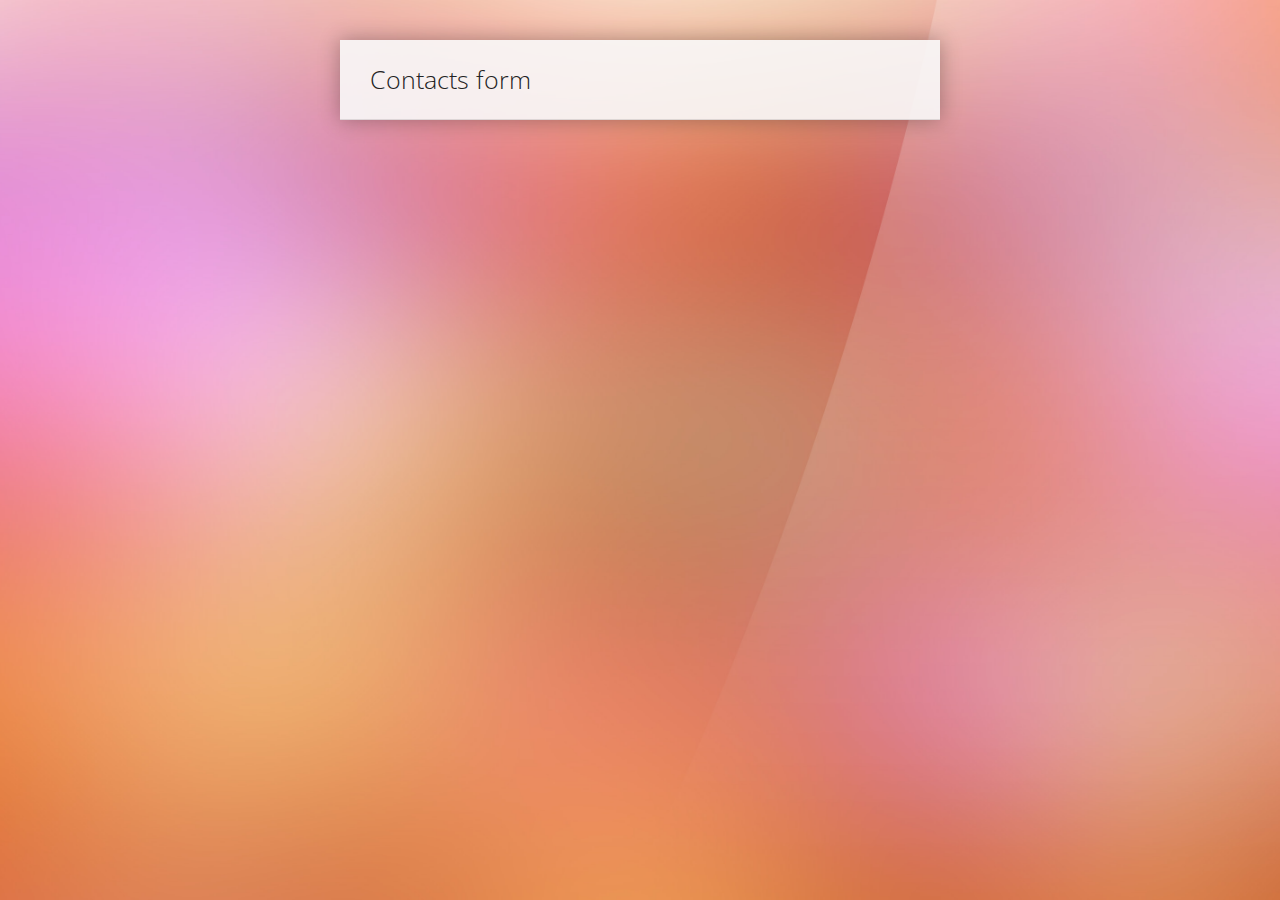
==== thankyou.html @ 4cb4c9bd "some minor changes" ====
<!DOCTYPE html> 
<html>
	<head>
		<title>Hacky-Forms</title>
		
		<meta charset="utf-8" />
		<meta name="viewport" content="width=device-width, initial-scale=1.0, minimum-scale=1.0" />
		
		<link rel="stylesheet" href="css/demo.css" />
		<link rel="stylesheet" href="css/sky-forms.css" />
		<link rel="stylesheet" href="css/sky-forms-pink.css" />
		<!--[if lt IE 9]>
			<link rel="stylesheet" href="css/sky-forms-ie8.css">
		<![endif]-->
		
		<script src="js/jquery-1.9.1.min.js"></script>
		<script src="js/jquery.form.min.js"></script>
		<script src="js/jquery.validate.min.js"></script>		
		<!--[if lt IE 10]>
			<script src="js/jquery.placeholder.min.js"></script>
		<![endif]-->		
		<!--[if lt IE 9]>
			<script src="http://html5shim.googlecode.com/svn/trunk/html5.js"></script>
			<script src="js/sky-forms-ie8.js"></script>
		<![endif]-->
	<meta http-equiv="Content-Type" content="text/html; charset=utf-8" /></head>
	
	<body class="bg-pink">
		<div class="body">
			<form action="#" method="post" id="sky-form" class="sky-form" />
				<header>Contacts form</header>

				
	
				
				<div class="message">
					<i class="icon-ok"></i>
					<p>Your message was successfully sent!<br>
					Check your output in <a href="https://docs.google.com/spreadsheets/d/1lXVY33-dEI0v4Y-FsBP52RCZ9ZJa62ciOEH70hjej1U/edit?usp=sharing" target="_blank">Google Spreadsheet</a>.
					</p>
				</div>
			</form>			
		</div>
		
		<script type="text/javascript">
		
			function postContactToGoogle() {
var name = $('#name').val();
var email = $('#email').val();
var subject = $('#subject').val();
var message = $('#message').val();
 
$.ajax({
url: "https://docs.google.com/forms/d/1aea_f4FPEfzmIUUyQHexcw6dMo69PgBtnqrzWk2mOOw/formResponse" ,
data: { "entry_855893392": name,
		"entry_1783695003": email,
		"entry_368029890": subject,
		"entry_848447579": message			
	   },
type: "POST",
dataType: "xml",
statusCode: {
     0: function () {
            window.location.replace("thankyou.html");
        },
      200: function () {
 		    window.location.replace("thankyou.html");
           }
    }
});
}
			$(function()
			{
				// Validation
				$("#sky-form").validate(
				{					
					// Rules for form validation
					rules:
					{
						name:
						{
							required: true
						},
						email:
						{
							required: true,
							email: true
						},
						message:
						{
							required: true,
							minlength: 10
						}
					},
										
					// Messages for form validation
					messages:
					{
						name:
						{
							required: 'Please enter your name',
						},
						email:
						{
							required: 'Please enter your email address',
							email: 'Please enter a VALID email address'
						},
						message:
						{
							required: 'Please enter your message'
						}
					},
										
					// Ajax form submition					
					submitHandler: function(form)
					{
						$(form).ajaxSubmit(
						{
							success: function()
							{
								$("#sky-form").addClass('submited');
							}
						});
					},
					
					// Do not change code below
					errorPlacement: function(error, element)
					{
						error.insertAfter(element.parent());
					}
				});
			});			
		</script>
	</body>
</html>
---- css/demo.css ----
html, body {
	margin: 0;
	padding: 0;
	background-attachment: fixed;
	background-position: 50% 50%;
	background-size: cover;
}
a {
	text-decoration: underline;
}
a:hover {
	text-decoration: none;
}
.bg-red {
	background-image: url(../img/bg-red.jpg);
}
.bg-orange {
	background-image: url(../img/bg-orange.jpg);
}
.bg-yellow {
	background-image: url(../img/bg-yellow.jpg);
}
.bg-green {
	background-image: url(../img/bg-green.jpg);
}
.bg-cyan {
	background-image: url(../img/bg-cyan.jpg);
}
.bg-blue {
	background-image: url(../img/bg-blue.jpg);
}
.bg-purple {
	background-image: url(../img/bg-purple.jpg);
}
.bg-pink {
	background-image: url(../img/bg-pink.jpg);
}
.bg-black {
	background-image: url(../img/bg-black.jpg);
}

.body {
	max-width: 600px;
	margin: 0 auto;
	padding: 40px;
}
.body-s {
	max-width: 400px;
}
.modal {
	padding: 25px 30px;
	background: rgba(255,255,255,0.9);
	font: 13px/1.55 'Open Sans', Helvetica, Arial, sans-serif;
	color: #666;
}
.modal a {
	color: #2da5da;
}

@media screen and (max-width: 600px) {
	.body {
		padding: 20px;
	}
}
---- css/sky-forms.css ----
/**/
/* font */
/**/
@import url(http://fonts.googleapis.com/css?family=Open+Sans:300,400,700);


/**/
/* defaults */
/**/
.sky-form {
	margin: 0;
	outline: none;
	box-shadow: 0 0 20px rgba(0,0,0,.3);
	font: 13px/1.55 'Open Sans', Helvetica, Arial, sans-serif;
	color: #666;
}
.sky-form * {
	margin: 0;
	padding: 0;
}
.sky-form header {
	display: block;
	padding: 20px 30px;	
	border-bottom: 1px solid rgba(0,0,0,.1);
	background: rgba(248,248,248,.9);
	font-size: 25px;
	font-weight: 300;
	color: #232323;
}
.sky-form fieldset {
	display: block;	
	padding: 25px 30px 5px;
	border: none;
	background: rgba(255,255,255,.9);
}
.sky-form fieldset + fieldset {
	border-top: 1px solid rgba(0,0,0,.1);
}
.sky-form section {
	margin-bottom: 20px;
}
.sky-form footer {
	display: block;
	padding: 15px 30px 25px;
	border-top: 1px solid rgba(0,0,0,.1);
	background: rgba(248,248,248,.9);
}
.sky-form footer:after {
	content: '';
	display: table;
	clear: both;
}
.sky-form a {
	color: #2da5da;
}
.sky-form .label {
	display: block;
	margin-bottom: 6px;
	line-height: 19px;
}
.sky-form .label.col {
	margin: 0;
	padding-top: 10px;
}
.sky-form .note {
	margin-top: 6px;
	padding: 0 1px;
	font-size: 11px;
	line-height: 15px;
	color: #999;
}
.sky-form .input,
.sky-form .select,
.sky-form .textarea,
.sky-form .radio,
.sky-form .checkbox,
.sky-form .toggle,
.sky-form .button {
	position: relative;
	display: block;
}
.sky-form .input input,
.sky-form .select select,
.sky-form .textarea textarea {
	display: block;
	box-sizing: border-box;
	-moz-box-sizing: border-box;
	width: 100%;
	height: 39px;
	padding: 8px 10px;
	outline: none;
	border-width: 2px;
	border-style: solid;
	border-radius: 0;
	background: #fff;
	font: 15px/19px 'Open Sans', Helvetica, Arial, sans-serif;
	color: #404040;
	appearance: normal;
	-moz-appearance: none;
	-webkit-appearance: none;
}


/**/
/* file inputs */
/**/
.sky-form .input-file .button {
	position: absolute;
	top: 4px;
	right: 4px;
	float: none;
	height: 31px;
	margin: 0;
	padding: 0 20px;
	font-size: 13px;
	line-height: 31px;
}
.sky-form .input-file .button:hover {
	box-shadow: none;
}
.sky-form .input-file .button input {
	position: absolute;
	top: 0;
	right: 0;
	padding: 0;
	font-size: 30px;
	cursor: pointer;
	opacity: 0;
}


/**/
/* selects */
/**/
.sky-form .select i {
	position: absolute;
	top: 14px;
	right: 14px;
	width: 1px;
	height: 11px;
	background: #fff;
	box-shadow: 0 0 0 12px #fff;
}
.sky-form .select i:after,
.sky-form .select i:before {
	content: '';
	position: absolute;
	right: 0;
	border-right: 4px solid transparent;
	border-left: 4px solid transparent;
}
.sky-form .select i:after {
	bottom: 0;
	border-top: 4px solid #404040;
}
.sky-form .select i:before {
	top: 0;
	border-bottom: 4px solid #404040;
}
.sky-form .select-multiple select {
	height: auto;
}


/**/
/* textareas */
/**/
.sky-form .textarea textarea {
	height: auto;
	resize: none;
}
.sky-form .textarea-resizable textarea {
	resize: vertical;	
}
.sky-form .textarea-expandable textarea {
	height: 39px;
}
.sky-form .textarea-expandable textarea:focus {
	height: auto;
}


/**/
/* radios and checkboxes */
/**/
.sky-form .radio,
.sky-form .checkbox {
	margin-bottom: 4px;
	padding-left: 27px;
	font-size: 15px;
	line-height: 27px;
	color: #404040;
	cursor: pointer;
}
.sky-form .radio:last-child,
.sky-form .checkbox:last-child {
	margin-bottom: 0;
}
.sky-form .radio input,
.sky-form .checkbox input {
	position: absolute;
	left: -9999px;
}
.sky-form .radio i,
.sky-form .checkbox i {
	position: absolute;
	top: 5px;
	left: 0;
	display: block;
	width: 13px;
	height: 13px;
	outline: none;
	border-width: 2px;
	border-style: solid;
	background: #fff;
}
.sky-form .radio i {
	border-radius: 50%;
}
.sky-form .radio input + i:after,
.sky-form .checkbox input + i:after {
	position: absolute;
	opacity: 0;
	transition: opacity 0.1s;
	-o-transition: opacity 0.1s;
	-ms-transition: opacity 0.1s;
	-moz-transition: opacity 0.1s;
	-webkit-transition: opacity 0.1s;
}
.sky-form .radio input + i:after {
	content: '';
	top: 4px;
	left: 4px;
	width: 5px;
	height: 5px;
	border-radius: 50%;
}
.sky-form .checkbox input + i:after {
	content: '\f00c';
	top: -1px;
	left: -1px;
	width: 15px;
	height: 15px;
	font: normal 12px/16px FontAwesome;
	text-align: center;
}
.sky-form .radio input:checked + i:after,
.sky-form .checkbox input:checked + i:after {
	opacity: 1;
}
.sky-form .inline-group {
	margin: 0 -30px -4px 0;
}
.sky-form .inline-group:after {
	content: '';
	display: table;
	clear: both;
}
.sky-form .inline-group .radio,
.sky-form .inline-group .checkbox {
	float: left;
	margin-right: 30px;
}
.sky-form .inline-group .radio:last-child,
.sky-form .inline-group .checkbox:last-child {
	margin-bottom: 4px;
}


/**/
/* toggles */
/**/
.sky-form .toggle {
	margin-bottom: 4px;
	padding-right: 61px;
	font-size: 15px;
	line-height: 27px;
	color: #404040;
	cursor: pointer;
}
.sky-form .toggle:last-child {
	margin-bottom: 0;
}
.sky-form .toggle input {
	position: absolute;
	left: -9999px;
}
.sky-form .toggle i {
	content: '';
	position: absolute;
	top: 4px;
	right: 0;
	display: block;
	width: 49px;
	height: 17px;
	border-width: 2px;
	border-style: solid;
	border-radius: 12px;
	background: #fff;
}
.sky-form .toggle i:after {
	content: 'NO';
	position: absolute;
	top: 2px;
	right: 8px;
	left: 8px;
	font-style: normal;
	font-size: 9px;
	line-height: 13px;
	font-weight: 700;
	text-align: left;
	color: #5f5f5f;
}
.sky-form .toggle i:before {
	content: '';
	position: absolute;
	z-index: 1;
	top: 4px;
	right: 4px;
	display: block;
	width: 9px;
	height: 9px;
	border-radius: 50%;
	opacity: 1;
	transition: right 0.2s;
	-o-transition: right 0.2s;
	-ms-transition: right 0.2s;
	-moz-transition: right 0.2s;
	-webkit-transition: right 0.2s;
}
.sky-form .toggle input:checked + i:after {
	content: 'YES';
	text-align: right;
}
.sky-form .toggle input:checked + i:before {
	right: 36px;
}


/**/
/* ratings */
/**/
.sky-form .rating {
	margin-bottom: 4px;
	font-size: 15px;
	line-height: 27px;
	color: #404040;
}
.sky-form .rating:last-child {
	margin-bottom: 0;
}
.sky-form .rating input {
	position: absolute;
	left: -9999px;
}
.sky-form .rating label {
	display: block;
	float: right;
	height: 17px;
	margin-top: 5px;
	padding: 0 2px;
	font-size: 17px;
	line-height: 17px;
	cursor: pointer;
}


/**/
/* buttons */
/**/
.sky-form .button {
	float: right;
	height: 39px;
	overflow: hidden;
	margin: 10px 0 0 20px;
	padding: 0 25px;
	outline: none;
	border: 0;
	font: 300 15px/39px 'Open Sans', Helvetica, Arial, sans-serif;
	text-decoration: none;
	color: #fff;
	cursor: pointer;
}


/**/
/* icons */
/**/
@font-face
{
	font-family: 'FontAwesome';
	src: url('../icons/fontawesome-webfont.eot?v=3.0.1');
	src: url('../icons/fontawesome-webfont.eot?#iefix&v=3.0.1') format('embedded-opentype'),
	url('../icons/fontawesome-webfont.woff?v=3.0.1') format('woff'),
	url('../icons/fontawesome-webfont.ttf?v=3.0.1') format('truetype');
	font-weight: normal;
	font-style: normal;
}
.icon-glass:before {
  content: "\f000";
}
.icon-music:before {
  content: "\f001";
}
.icon-search:before {
  content: "\f002";
}
.icon-envelope:before {
  content: "\f003";
}
.icon-heart:before {
  content: "\f004";
}
.icon-star:before {
  content: "\f005";
}
.icon-star-empty:before {
  content: "\f006";
}
.icon-user:before {
  content: "\f007";
}
.icon-film:before {
  content: "\f008";
}
.icon-th-large:before {
  content: "\f009";
}
.icon-th:before {
  content: "\f00a";
}
.icon-th-list:before {
  content: "\f00b";
}
.icon-ok:before {
  content: "\f00c";
}
.icon-remove:before {
  content: "\f00d";
}
.icon-zoom-in:before {
  content: "\f00e";
}
.icon-zoom-out:before {
  content: "\f010";
}
.icon-off:before {
  content: "\f011";
}
.icon-signal:before {
  content: "\f012";
}
.icon-cog:before {
  content: "\f013";
}
.icon-trash:before {
  content: "\f014";
}
.icon-home:before {
  content: "\f015";
}
.icon-file:before {
  content: "\f016";
}
.icon-time:before {
  content: "\f017";
}
.icon-road:before {
  content: "\f018";
}
.icon-download-alt:before {
  content: "\f019";
}
.icon-download:before {
  content: "\f01a";
}
.icon-upload:before {
  content: "\f01b";
}
.icon-inbox:before {
  content: "\f01c";
}
.icon-play-circle:before {
  content: "\f01d";
}
.icon-repeat:before,
.icon-rotate-right:before {
  content: "\f01e";
}
.icon-refresh:before {
  content: "\f021";
}
.icon-list-alt:before {
  content: "\f022";
}
.icon-lock:before {
  content: "\f023";
}
.icon-flag:before {
  content: "\f024";
}
.icon-headphones:before {
  content: "\f025";
}
.icon-volume-off:before {
  content: "\f026";
}
.icon-volume-down:before {
  content: "\f027";
}
.icon-volume-up:before {
  content: "\f028";
}
.icon-qrcode:before {
  content: "\f029";
}
.icon-barcode:before {
  content: "\f02a";
}
.icon-tag:before {
  content: "\f02b";
}
.icon-tags:before {
  content: "\f02c";
}
.icon-book:before {
  content: "\f02d";
}
.icon-bookmark:before {
  content: "\f02e";
}
.icon-print:before {
  content: "\f02f";
}
.icon-camera:before {
  content: "\f030";
}
.icon-font:before {
  content: "\f031";
}
.icon-bold:before {
  content: "\f032";
}
.icon-italic:before {
  content: "\f033";
}
.icon-text-height:before {
  content: "\f034";
}
.icon-text-width:before {
  content: "\f035";
}
.icon-align-left:before {
  content: "\f036";
}
.icon-align-center:before {
  content: "\f037";
}
.icon-align-right:before {
  content: "\f038";
}
.icon-align-justify:before {
  content: "\f039";
}
.icon-list:before {
  content: "\f03a";
}
.icon-indent-left:before {
  content: "\f03b";
}
.icon-indent-right:before {
  content: "\f03c";
}
.icon-facetime-video:before {
  content: "\f03d";
}
.icon-picture:before {
  content: "\f03e";
}
.icon-pencil:before {
  content: "\f040";
}
.icon-map-marker:before {
  content: "\f041";
}
.icon-adjust:before {
  content: "\f042";
}
.icon-tint:before {
  content: "\f043";
}
.icon-edit:before {
  content: "\f044";
}
.icon-share:before {
  content: "\f045";
}
.icon-check:before {
  content: "\f046";
}
.icon-move:before {
  content: "\f047";
}
.icon-step-backward:before {
  content: "\f048";
}
.icon-fast-backward:before {
  content: "\f049";
}
.icon-backward:before {
  content: "\f04a";
}
.icon-play:before {
  content: "\f04b";
}
.icon-pause:before {
  content: "\f04c";
}
.icon-stop:before {
  content: "\f04d";
}
.icon-forward:before {
  content: "\f04e";
}
.icon-fast-forward:before {
  content: "\f050";
}
.icon-step-forward:before {
  content: "\f051";
}
.icon-eject:before {
  content: "\f052";
}
.icon-chevron-left:before {
  content: "\f053";
}
.icon-chevron-right:before {
  content: "\f054";
}
.icon-plus-sign:before {
  content: "\f055";
}
.icon-minus-sign:before {
  content: "\f056";
}
.icon-remove-sign:before {
  content: "\f057";
}
.icon-ok-sign:before {
  content: "\f058";
}
.icon-question-sign:before {
  content: "\f059";
}
.icon-info-sign:before {
  content: "\f05a";
}
.icon-screenshot:before {
  content: "\f05b";
}
.icon-remove-circle:before {
  content: "\f05c";
}
.icon-ok-circle:before {
  content: "\f05d";
}
.icon-ban-circle:before {
  content: "\f05e";
}
.icon-arrow-left:before {
  content: "\f060";
}
.icon-arrow-right:before {
  content: "\f061";
}
.icon-arrow-up:before {
  content: "\f062";
}
.icon-arrow-down:before {
  content: "\f063";
}
.icon-share-alt:before,
.icon-mail-forward:before {
  content: "\f064";
}
.icon-resize-full:before {
  content: "\f065";
}
.icon-resize-small:before {
  content: "\f066";
}
.icon-plus:before {
  content: "\f067";
}
.icon-minus:before {
  content: "\f068";
}
.icon-asterisk:before {
  content: "\f069";
}
.icon-exclamation-sign:before {
  content: "\f06a";
}
.icon-gift:before {
  content: "\f06b";
}
.icon-leaf:before {
  content: "\f06c";
}
.icon-fire:before {
  content: "\f06d";
}
.icon-eye-open:before {
  content: "\f06e";
}
.icon-eye-close:before {
  content: "\f070";
}
.icon-warning-sign:before {
  content: "\f071";
}
.icon-plane:before {
  content: "\f072";
}
.icon-calendar:before {
  content: "\f073";
}
.icon-random:before {
  content: "\f074";
}
.icon-comment:before {
  content: "\f075";
}
.icon-magnet:before {
  content: "\f076";
}
.icon-chevron-up:before {
  content: "\f077";
}
.icon-chevron-down:before {
  content: "\f078";
}
.icon-retweet:before {
  content: "\f079";
}
.icon-shopping-cart:before {
  content: "\f07a";
}
.icon-folder-close:before {
  content: "\f07b";
}
.icon-folder-open:before {
  content: "\f07c";
}
.icon-resize-vertical:before {
  content: "\f07d";
}
.icon-resize-horizontal:before {
  content: "\f07e";
}
.icon-bar-chart:before {
  content: "\f080";
}
.icon-twitter-sign:before {
  content: "\f081";
}
.icon-facebook-sign:before {
  content: "\f082";
}
.icon-camera-retro:before {
  content: "\f083";
}
.icon-key:before {
  content: "\f084";
}
.icon-cogs:before {
  content: "\f085";
}
.icon-comments:before {
  content: "\f086";
}
.icon-thumbs-up:before {
  content: "\f087";
}
.icon-thumbs-down:before {
  content: "\f088";
}
.icon-star-half:before {
  content: "\f089";
}
.icon-heart-empty:before {
  content: "\f08a";
}
.icon-signout:before {
  content: "\f08b";
}
.icon-linkedin-sign:before {
  content: "\f08c";
}
.icon-pushpin:before {
  content: "\f08d";
}
.icon-external-link:before {
  content: "\f08e";
}
.icon-signin:before {
  content: "\f090";
}
.icon-trophy:before {
  content: "\f091";
}
.icon-github-sign:before {
  content: "\f092";
}
.icon-upload-alt:before {
  content: "\f093";
}
.icon-lemon:before {
  content: "\f094";
}
.icon-phone {
	margin-top: 1px;
}
.icon-phone:before {
  content: "\f095";
}
.icon-check-empty:before {
  content: "\f096";
}
.icon-bookmark-empty:before {
  content: "\f097";
}
.icon-phone-sign:before {
  content: "\f098";
}
.icon-twitter:before {
  content: "\f099";
}
.icon-facebook:before {
  content: "\f09a";
}
.icon-github:before {
  content: "\f09b";
}
.icon-unlock:before {
  content: "\f09c";
}
.icon-credit-card:before {
  content: "\f09d";
}
.icon-rss:before {
  content: "\f09e";
}
.icon-hdd:before {
  content: "\f0a0";
}
.icon-bullhorn:before {
  content: "\f0a1";
}
.icon-bell:before {
  content: "\f0a2";
}
.icon-certificate:before {
  content: "\f0a3";
}
.icon-hand-right:before {
  content: "\f0a4";
}
.icon-hand-left:before {
  content: "\f0a5";
}
.icon-hand-up:before {
  content: "\f0a6";
}
.icon-hand-down:before {
  content: "\f0a7";
}
.icon-circle-arrow-left:before {
  content: "\f0a8";
}
.icon-circle-arrow-right:before {
  content: "\f0a9";
}
.icon-circle-arrow-up:before {
  content: "\f0aa";
}
.icon-circle-arrow-down:before {
  content: "\f0ab";
}
.icon-globe:before {
  content: "\f0ac";
}
.icon-wrench:before {
  content: "\f0ad";
}
.icon-tasks:before {
  content: "\f0ae";
}
.icon-filter:before {
  content: "\f0b0";
}
.icon-briefcase:before {
  content: "\f0b1";
}
.icon-fullscreen:before {
  content: "\f0b2";
}
.icon-group:before {
  content: "\f0c0";
}
.icon-link:before {
  content: "\f0c1";
}
.icon-cloud:before {
  content: "\f0c2";
}
.icon-beaker:before {
  content: "\f0c3";
}
.icon-cut:before {
  content: "\f0c4";
}
.icon-copy:before {
  content: "\f0c5";
}
.icon-paper-clip:before {
  content: "\f0c6";
}
.icon-save:before {
  content: "\f0c7";
}
.icon-sign-blank:before {
  content: "\f0c8";
}
.icon-reorder:before {
  content: "\f0c9";
}
.icon-list-ul:before {
  content: "\f0ca";
}
.icon-list-ol:before {
  content: "\f0cb";
}
.icon-strikethrough:before {
  content: "\f0cc";
}
.icon-underline:before {
  content: "\f0cd";
}
.icon-table:before {
  content: "\f0ce";
}
.icon-magic:before {
  content: "\f0d0";
}
.icon-truck:before {
  content: "\f0d1";
}
.icon-pinterest:before {
  content: "\f0d2";
}
.icon-pinterest-sign:before {
  content: "\f0d3";
}
.icon-google-plus-sign:before {
  content: "\f0d4";
}
.icon-google-plus:before {
  content: "\f0d5";
}
.icon-money:before {
  content: "\f0d6";
}
.icon-caret-down:before {
  content: "\f0d7";
}
.icon-caret-up:before {
  content: "\f0d8";
}
.icon-caret-left:before {
  content: "\f0d9";
}
.icon-caret-right:before {
  content: "\f0da";
}
.icon-columns:before {
  content: "\f0db";
}
.icon-sort:before {
  content: "\f0dc";
}
.icon-sort-down:before {
  content: "\f0dd";
}
.icon-sort-up:before {
  content: "\f0de";
}
.icon-envelope-alt:before {
  content: "\f0e0";
}
.icon-linkedin:before {
  content: "\f0e1";
}
.icon-undo:before,
.icon-rotate-left:before {
  content: "\f0e2";
}
.icon-legal:before {
  content: "\f0e3";
}
.icon-dashboard:before {
  content: "\f0e4";
}
.icon-comment-alt:before {
  content: "\f0e5";
}
.icon-comments-alt:before {
  content: "\f0e6";
}
.icon-bolt:before {
  content: "\f0e7";
}
.icon-sitemap:before {
  content: "\f0e8";
}
.icon-umbrella:before {
  content: "\f0e9";
}
.icon-paste:before {
  content: "\f0ea";
}
.icon-lightbulb:before {
  content: "\f0eb";
}
.icon-exchange:before {
  content: "\f0ec";
}
.icon-cloud-download:before {
  content: "\f0ed";
}
.icon-cloud-upload:before {
  content: "\f0ee";
}
.icon-user-md:before {
  content: "\f0f0";
}
.icon-stethoscope:before {
  content: "\f0f1";
}
.icon-suitcase:before {
  content: "\f0f2";
}
.icon-bell-alt:before {
  content: "\f0f3";
}
.icon-coffee:before {
  content: "\f0f4";
}
.icon-food:before {
  content: "\f0f5";
}
.icon-file-alt:before {
  content: "\f0f6";
}
.icon-building:before {
  content: "\f0f7";
}
.icon-hospital:before {
  content: "\f0f8";
}
.icon-ambulance:before {
  content: "\f0f9";
}
.icon-medkit:before {
  content: "\f0fa";
}
.icon-fighter-jet:before {
  content: "\f0fb";
}
.icon-beer:before {
  content: "\f0fc";
}
.icon-h-sign:before {
  content: "\f0fd";
}
.icon-plus-sign-alt:before {
  content: "\f0fe";
}
.icon-double-angle-left:before {
  content: "\f100";
}
.icon-double-angle-right:before {
  content: "\f101";
}
.icon-double-angle-up:before {
  content: "\f102";
}
.icon-double-angle-down:before {
  content: "\f103";
}
.icon-angle-left:before {
  content: "\f104";
}
.icon-angle-right:before {
  content: "\f105";
}
.icon-angle-up:before {
  content: "\f106";
}
.icon-angle-down:before {
  content: "\f107";
}
.icon-desktop:before {
  content: "\f108";
}
.icon-laptop:before {
  content: "\f109";
}
.icon-tablet:before {
  content: "\f10a";
}
.icon-mobile-phone:before {
  content: "\f10b";
}
.icon-circle-blank:before {
  content: "\f10c";
}
.icon-quote-left:before {
  content: "\f10d";
}
.icon-quote-right:before {
  content: "\f10e";
}
.icon-spinner:before {
  content: "\f110";
}
.icon-circle:before {
  content: "\f111";
}
.icon-reply:before,
.icon-mail-reply:before {
  content: "\f112";
}
.icon-folder-close-alt:before {
  content: "\f114";
}
.icon-folder-open-alt:before {
  content: "\f115";
}
.icon-expand-alt:before {
  content: "\f116";
}
.icon-collapse-alt:before {
  content: "\f117";
}
.icon-smile:before {
  content: "\f118";
}
.icon-frown:before {
  content: "\f119";
}
.icon-meh:before {
  content: "\f11a";
}
.icon-gamepad:before {
  content: "\f11b";
}
.icon-keyboard:before {
  content: "\f11c";
}
.icon-flag-alt:before {
  content: "\f11d";
}
.icon-flag-checkered:before {
  content: "\f11e";
}
.icon-terminal:before {
  content: "\f120";
}
.icon-code:before {
  content: "\f121";
}
.icon-reply-all:before {
  content: "\f122";
}
.icon-mail-reply-all:before {
  content: "\f122";
}
.icon-star-half-full:before,
.icon-star-half-empty:before {
  content: "\f123";
}
.icon-location-arrow:before {
  content: "\f124";
}
.icon-crop:before {
  content: "\f125";
}
.icon-code-fork:before {
  content: "\f126";
}
.icon-unlink:before {
  content: "\f127";
}
.icon-question:before {
  content: "\f128";
}
.icon-info:before {
  content: "\f129";
}
.icon-exclamation:before {
  content: "\f12a";
}
.icon-superscript:before {
  content: "\f12b";
}
.icon-subscript:before {
  content: "\f12c";
}
.icon-eraser:before {
  content: "\f12d";
}
.icon-puzzle-piece:before {
  content: "\f12e";
}
.icon-microphone:before {
  content: "\f130";
}
.icon-microphone-off:before {
  content: "\f131";
}
.icon-shield:before {
  content: "\f132";
}
.icon-calendar-empty:before {
  content: "\f133";
}
.icon-fire-extinguisher:before {
  content: "\f134";
}
.icon-rocket:before {
  content: "\f135";
}
.icon-maxcdn:before {
  content: "\f136";
}
.icon-chevron-sign-left:before {
  content: "\f137";
}
.icon-chevron-sign-right:before {
  content: "\f138";
}
.icon-chevron-sign-up:before {
  content: "\f139";
}
.icon-chevron-sign-down:before {
  content: "\f13a";
}
.icon-html5:before {
  content: "\f13b";
}
.icon-css3:before {
  content: "\f13c";
}
.icon-anchor:before {
  content: "\f13d";
}
.icon-unlock-alt:before {
  content: "\f13e";
}
.icon-bullseye:before {
  content: "\f140";
}
.icon-ellipsis-horizontal:before {
  content: "\f141";
}
.icon-ellipsis-vertical:before {
  content: "\f142";
}
.icon-rss-sign:before {
  content: "\f143";
}
.icon-play-sign:before {
  content: "\f144";
}
.icon-ticket:before {
  content: "\f145";
}
.icon-minus-sign-alt:before {
  content: "\f146";
}
.icon-check-minus:before {
  content: "\f147";
}
.icon-level-up:before {
  content: "\f148";
}
.icon-level-down:before {
  content: "\f149";
}
.icon-check-sign:before {
  content: "\f14a";
}
.icon-edit-sign:before {
  content: "\f14b";
}
.icon-external-link-sign:before {
  content: "\f14c";
}
.icon-share-sign:before {
  content: "\f14d";
}
.sky-form [class^="icon-"],
.ui-datepicker [class^="icon-"] {
  font-family: FontAwesome;
  font-style: normal;
  font-weight: normal;
  -webkit-font-smoothing: antialiased;
}
.sky-form .icon-append,
.sky-form .icon-prepend {
	position: absolute;
	top: 5px;
	width: 29px;
	height: 29px;
	font-size: 15px;
	line-height: 29px;
	text-align: center;
}
.sky-form .icon-append {
	right: 5px;
	padding-left: 3px;
	border-left-width: 1px;
	border-left-style: solid;
}
.sky-form .icon-prepend {
	left: 5px;
	padding-right: 3px;
	border-right-width: 1px;
	border-right-style: solid;
}
.sky-form .input .icon-prepend + input,
.sky-form .textarea .icon-prepend + textarea {
	padding-left: 46px;
}
.sky-form .input .icon-append + input,
.sky-form .textarea .icon-append + textarea {
	padding-right: 46px;
}
.sky-form .input .icon-prepend + .icon-append + input,
.sky-form .textarea .icon-prepend + .icon-append + textarea {
	padding-left: 46px;
}


/**/
/* grid */
/**/
.sky-form .row {
	margin: 0 -15px;
}
.sky-form .row:after {
	content: '';
	display: table;
	clear: both;
}
.sky-form .col {
	float: left;
	min-height: 1px;
	padding-right: 15px;
	padding-left: 15px;
	box-sizing: border-box;
	-moz-box-sizing: border-box;
}
.sky-form .col-1 {
	width: 8.33%;
}
.sky-form .col-2 {
	width: 16.66%;
}
.sky-form .col-3 {
	width: 25%;
}
.sky-form .col-4 {
	width: 33.33%;
}
.sky-form .col-5 {
	width: 41.66%;
}
.sky-form .col-6 {
	width: 50%;
}
.sky-form .col-8 {
	width: 66.67%;
}
.sky-form .col-9 {
	width: 75%;
}
.sky-form .col-10 {
	width: 83.33%;
}
@media screen and (max-width: 600px) {
	.sky-form .col {
		float: none;
		width: 100%;
	}
}


/**/
/* tooltips */
/**/
.sky-form .tooltip {
	position: absolute;
	z-index: 1;
	left: -9999px;
	padding: 2px 8px 3px;
	font-size: 11px;
	line-height: 16px;
	font-weight: 400;
	background: rgba(0,0,0,0.9);
	color: #fff;
	opacity: 0;
	transition: margin 0.3s, opacity 0.3s;
	-o-transition: margin 0.3s, opacity 0.3s;
	-ms-transition: margin 0.3s, opacity 0.3s;
	-moz-transition: margin 0.3s, opacity 0.3s;
	-webkit-transition: margin 0.3s, opacity 0.3s;
}
.sky-form .tooltip:after {
	content: '';
	position: absolute;
}
.sky-form .input input:focus + .tooltip,
.sky-form .textarea textarea:focus + .tooltip {
	opacity: 1;	
}

.sky-form .tooltip-top-right {
	bottom: 100%;
	margin-bottom: 15px;
}
.sky-form .tooltip-top-right:after {
	top: 100%;
	right: 16px;	
	border-top: 4px solid rgba(0,0,0,0.9);
	border-right: 4px solid transparent;
	border-left: 4px solid transparent;
}
.sky-form .input input:focus + .tooltip-top-right,
.sky-form .textarea textarea:focus + .tooltip-top-right {
	right: 0;
	left: auto;
	margin-bottom: 5px;
}

.sky-form .tooltip-top-left {
	bottom: 100%;
	margin-bottom: 15px;
}
.sky-form .tooltip-top-left:after {
	top: 100%;
	left: 16px;
	border-top: 4px solid rgba(0,0,0,0.9);
	border-right: 4px solid transparent;
	border-left: 4px solid transparent;
}
.sky-form .input input:focus + .tooltip-top-left,
.sky-form .textarea textarea:focus + .tooltip-top-left {
	right: auto;
	left: 0;
	margin-bottom: 5px;
}

.sky-form .tooltip-right {
	top: 9px;
	white-space: nowrap;
	margin-left: 15px;
}
.sky-form .tooltip-right:after {
	top: 6px;
	right: 100%;
	border-top: 4px solid transparent;
	border-right: 4px solid rgba(0,0,0,0.9);
	border-bottom: 4px solid transparent;
}
.sky-form .input input:focus + .tooltip-right,
.sky-form .textarea textarea:focus + .tooltip-right {
	left: 100%;
	margin-left: 5px;
}

.sky-form .tooltip-left {
	top: 9px;
	white-space: nowrap;
	margin-right: 15px;
}
.sky-form .tooltip-left:after {
	top: 6px;
	left: 100%;
	border-top: 4px solid transparent;
	border-bottom: 4px solid transparent;
	border-left: 4px solid rgba(0,0,0,0.9);
}
.sky-form .input input:focus + .tooltip-left,
.sky-form .textarea textarea:focus + .tooltip-left {
	right: 100%;
	left: auto;
	margin-right: 5px;
}

.sky-form .tooltip-bottom-right {
	top: 100%;
	margin-top: 15px;
}
.sky-form .tooltip-bottom-right:after {
	bottom: 100%;
	right: 16px;	
	border-right: 4px solid transparent;
	border-bottom: 4px solid rgba(0,0,0,0.9);
	border-left: 4px solid transparent;
}
.sky-form .input input:focus + .tooltip-bottom-right,
.sky-form .textarea textarea:focus + .tooltip-bottom-right {
	right: 0;
	left: auto;
	margin-top: 5px;
}

.sky-form .tooltip-bottom-left {
	top: 100%;
	margin-top: 15px;
}
.sky-form .tooltip-bottom-left:after {
	bottom: 100%;
	left: 16px;
	border-right: 4px solid transparent;
	border-bottom: 4px solid rgba(0,0,0,0.9);
	border-left: 4px solid transparent;
}
.sky-form .input input:focus + .tooltip-bottom-left,
.sky-form .textarea textarea:focus + .tooltip-bottom-left {
	right: auto;
	left: 0;
	margin-top: 5px;
}


/**/
/* normal state */
/**/
.sky-form .input input,
.sky-form .select select,
.sky-form .textarea textarea,
.sky-form .radio i,
.sky-form .checkbox i,
.sky-form .toggle i,
.sky-form .icon-append,
.sky-form .icon-prepend {
	border-color: #e5e5e5;
	transition: border-color 0.3s;
	-o-transition: border-color 0.3s;
	-ms-transition: border-color 0.3s;
	-moz-transition: border-color 0.3s;
	-webkit-transition: border-color 0.3s;
}
.sky-form .toggle i:before {
	background-color: #2da5da;	
}
.sky-form .rating label {
	color: #ccc;
	transition: color 0.3s;
	-o-transition: color 0.3s;
	-ms-transition: color 0.3s;
	-moz-transition: color 0.3s;
	-webkit-transition: color 0.3s;
}
.sky-form .button {
	background-color: #2da5da;
	opacity: 0.8;
	transition: opacity 0.2s;
	-o-transition: opacity 0.2s;
	-ms-transition: opacity 0.2s;
	-moz-transition: opacity 0.2s;
	-webkit-transition: opacity 0.2s;
}
.sky-form .button.button-secondary {
	background-color: #b3b3b3;
}
.sky-form .icon-append,
.sky-form .icon-prepend {
	color: #ccc;
}


/**/
/* hover state */
/**/
.sky-form .input:hover input,
.sky-form .select:hover select,
.sky-form .textarea:hover textarea,
.sky-form .radio:hover i,
.sky-form .checkbox:hover i,
.sky-form .toggle:hover i {
	border-color: #8dc9e5;
}
.sky-form .rating input + label:hover,
.sky-form .rating input + label:hover ~ label {
	color: #2da5da;
}
.sky-form .button:hover {
	opacity: 1;
}


/**/
/* focus state */
/**/
.sky-form .input input:focus,
.sky-form .select select:focus,
.sky-form .textarea textarea:focus,
.sky-form .radio input:focus + i,
.sky-form .checkbox input:focus + i,
.sky-form .toggle input:focus + i {
	border-color: #2da5da;
}


/**/
/* checked state */
/**/
.sky-form .radio input + i:after {
	background-color: #2da5da;	
}
.sky-form .checkbox input + i:after {
	color: #2da5da;
}
.sky-form .radio input:checked + i,
.sky-form .checkbox input:checked + i,
.sky-form .toggle input:checked + i {
	border-color: #2da5da;	
}
.sky-form .rating input:checked ~ label {
	color: #2da5da;	
}


/**/
/* error state */
/**/
.sky-form .state-error input,
.sky-form .state-error select,
.sky-form .state-error textarea,
.sky-form .radio.state-error i,
.sky-form .checkbox.state-error i,
.sky-form .toggle.state-error i {
	background: #fff0f0;
}
.sky-form .state-error select + i {
	background: #fff0f0;
	box-shadow: 0 0 0 12px #fff0f0;
}
.sky-form .toggle.state-error input:checked + i {
	background: #fff0f0;
}
.sky-form .state-error + em {
	display: block;
	margin-top: 6px;
	padding: 0 1px;
	font-style: normal;
	font-size: 11px;
	line-height: 15px;
	color: #ee9393;
}
.sky-form .rating.state-error + em {
	margin-top: -4px;
	margin-bottom: 4px;
}


/**/
/* success state */
/**/
.sky-form .state-success input,
.sky-form .state-success select,
.sky-form .state-success textarea,
.sky-form .radio.state-success i,
.sky-form .checkbox.state-success i,
.sky-form .toggle.state-success i {
	background: #f0fff0;
}
.sky-form .state-success select + i {
	background: #f0fff0;
	box-shadow: 0 0 0 12px #f0fff0;
}
.sky-form .toggle.state-success input:checked + i {
	background: #f0fff0;
}
.sky-form .note-success {
	color: #6fb679;
}


/**/
/* disabled state */
/**/
.sky-form .input.state-disabled input,
.sky-form .select.state-disabled,
.sky-form .textarea.state-disabled,
.sky-form .radio.state-disabled,
.sky-form .checkbox.state-disabled,
.sky-form .toggle.state-disabled,
.sky-form .button.state-disabled {
	cursor: default;
	opacity: 0.5;
}
.sky-form .input.state-disabled:hover input,
.sky-form .select.state-disabled:hover select,
.sky-form .textarea.state-disabled:hover textarea,
.sky-form .radio.state-disabled:hover i,
.sky-form .checkbox.state-disabled:hover i,
.sky-form .toggle.state-disabled:hover i {
	border-color: #e5e5e5;
}


/**/
/* submited state */
/**/
.sky-form .message {
	display: none;
	color: #6fb679;
}
.sky-form .message i {
	display: block;
	margin: 0 auto 20px;
	width: 81px;
	height: 81px;
	border: 1px solid #6fb679;
	border-radius: 50%;
	font-size: 30px;
	line-height: 81px;
}
.sky-form.submited fieldset,
.sky-form.submited footer {
	display: none;
}
.sky-form.submited .message {
	display: block;
	padding: 25px 30px;
	background: rgba(255,255,255,.9);
	font: 300 18px/27px 'Open Sans', Helvetica, Arial, sans-serif;
	text-align: center;
}


/**/
/* datepicker */
/**/
.ui-datepicker {
	display: none;
	padding: 10px 12px;
	background: rgba(255,255,255,0.9);
	box-shadow: 0 0 10px rgba(0,0,0,.3);
	font: 13px/1.55 'Open Sans', Helvetica, Arial, sans-serif;
	text-align: center;
	color: #666;
}
.ui-datepicker a {
	color: #404040;
}
.ui-datepicker-header {
	position: relative;
	margin: -10px -12px 10px;
	padding: 10px;
	border-bottom: 1px solid rgba(0,0,0,.1);
	font-size: 15px;
	line-height: 27px;
}
.ui-datepicker-prev, 
.ui-datepicker-next {
	position: absolute;
	top: 0;
	display: block;
	width: 47px;
	height: 47px;
	font-size: 15px;
	line-height: 47px;
	text-decoration: none;
	cursor: pointer;
}
.ui-datepicker-prev {
	left: 0;
}
.ui-datepicker-next {
	right: 0;
}
.ui-datepicker-calendar {
	border-collapse: collapse;
	font-size: 13px;
	line-height: 27px;
}
.ui-datepicker-calendar th {
	color: #999;
}
.ui-datepicker-calendar a,
.ui-datepicker-calendar span {
	display: block;
	width: 31px;
	margin: auto;
	text-decoration: none;
	color: #404040;
}
.ui-datepicker-calendar a:hover {
	background: rgba(0,0,0,.05);	
}
.ui-datepicker-calendar span {
	color: #bfbfbf;
}
.ui-datepicker-today a {
	font-weight: 700;
}
.ui-datepicker-calendar .ui-state-active {
	background: rgba(0,0,0,.05);
	cursor: default;	
}
.ui-datepicker-inline {
	border: 2px solid #e5e5e5;
	background: #fff;
	box-shadow: none;
}
.ui-datepicker-inline .ui-datepicker-calendar {
	width: 100%;
}


/**/
/* modal */
/**/
.sky-form-modal {
	position: fixed;
	z-index: 1;
	display: none;
	width: 400px;
}
.sky-form-modal-overlay {
	position: fixed;
	top: 0;
	left: 0;
	display: none;
	width: 100%;
	height: 100%;
	background: rgba(0,0,0,0.7);
}
---- css/sky-forms-pink.css ----
/**/
/* normal state */
/**/
.sky-form .toggle i:before {
	background-color: #d2477e;	
}
.sky-form .button {
	background-color: #d2477e;
}


/**/
/* hover state */
/**/
.sky-form .input:hover input,
.sky-form .select:hover select,
.sky-form .textarea:hover textarea,
.sky-form .radio:hover i,
.sky-form .checkbox:hover i,
.sky-form .toggle:hover i {
	border-color: #df9ab7;
}
.sky-form .rating input + label:hover,
.sky-form .rating input + label:hover ~ label {
	color: #d2477e;
}


/**/
/* focus state */
/**/
.sky-form .input input:focus,
.sky-form .select select:focus,
.sky-form .textarea textarea:focus,
.sky-form .radio input:focus + i,
.sky-form .checkbox input:focus + i,
.sky-form .toggle input:focus + i {
	border-color: #d2477e;
}


/**/
/* checked state */
/**/
.sky-form .radio input + i:after {
	background-color: #d2477e;	
}
.sky-form .checkbox input + i:after {
	color: #d2477e;
}
.sky-form .radio input:checked + i,
.sky-form .checkbox input:checked + i,
.sky-form .toggle input:checked + i {
	border-color: #d2477e;	
}
.sky-form .rating input:checked ~ label {
	color: #d2477e;	
}
---- css/sky-forms-ie8.css ----
/**/
/* defaults */
/**/
.sky-form header {
	background: rgb(248,248,248);
}
.sky-form fieldset {
	background: rgb(255,255,255);
}
.sky-form footer {
	background: rgb(248,248,248);
}


/**/
/* file inputs */
/**/
.sky-form .input-file .button input {
	filter: alpha(opacity=0);
}


/**/
/* radios and checkboxes */
/**/
.sky-form .radio input + i:after,
.sky-form .checkbox input + i:after {
	display: none;
}
.sky-form .radio .checked + i:after,
.sky-form .checkbox .checked + i:after {
	display: block;
}


/**/
/* toggles */
/**/
.sky-form .toggle input.checked + i:after {
	content: 'ON';
	text-align: right;
}
.sky-form .toggle input.checked + i:before {
	right: 36px;
}


/**/
/* ratings */
/**/
.sky-form .rating input.checked + label,
.sky-form .rating input.checked + label + input + label,
.sky-form .rating input.checked + label + input + label + input + label,
.sky-form .rating input.checked + label + input + label + input + label + input + label,
.sky-form .rating input.checked + label + input + label + input + label + input + label + input + label,
.sky-form .rating input.checked + label + input + label + input + label + input + label + input + label + input + label,
.sky-form .rating input.checked + label + input + label + input + label + input + label + input + label + input + label + input + label,
.sky-form .rating input.checked + label + input + label + input + label + input + label + input + label + input + label + input + label + input + label,
.sky-form .rating input.checked + label + input + label + input + label + input + label + input + label + input + label + input + label + input + label + input + label,
.sky-form .rating input.checked + label + input + label + input + label + input + label + input + label + input + label + input + label + input + label + input + label + input + label {
	color: #2da5da;
}
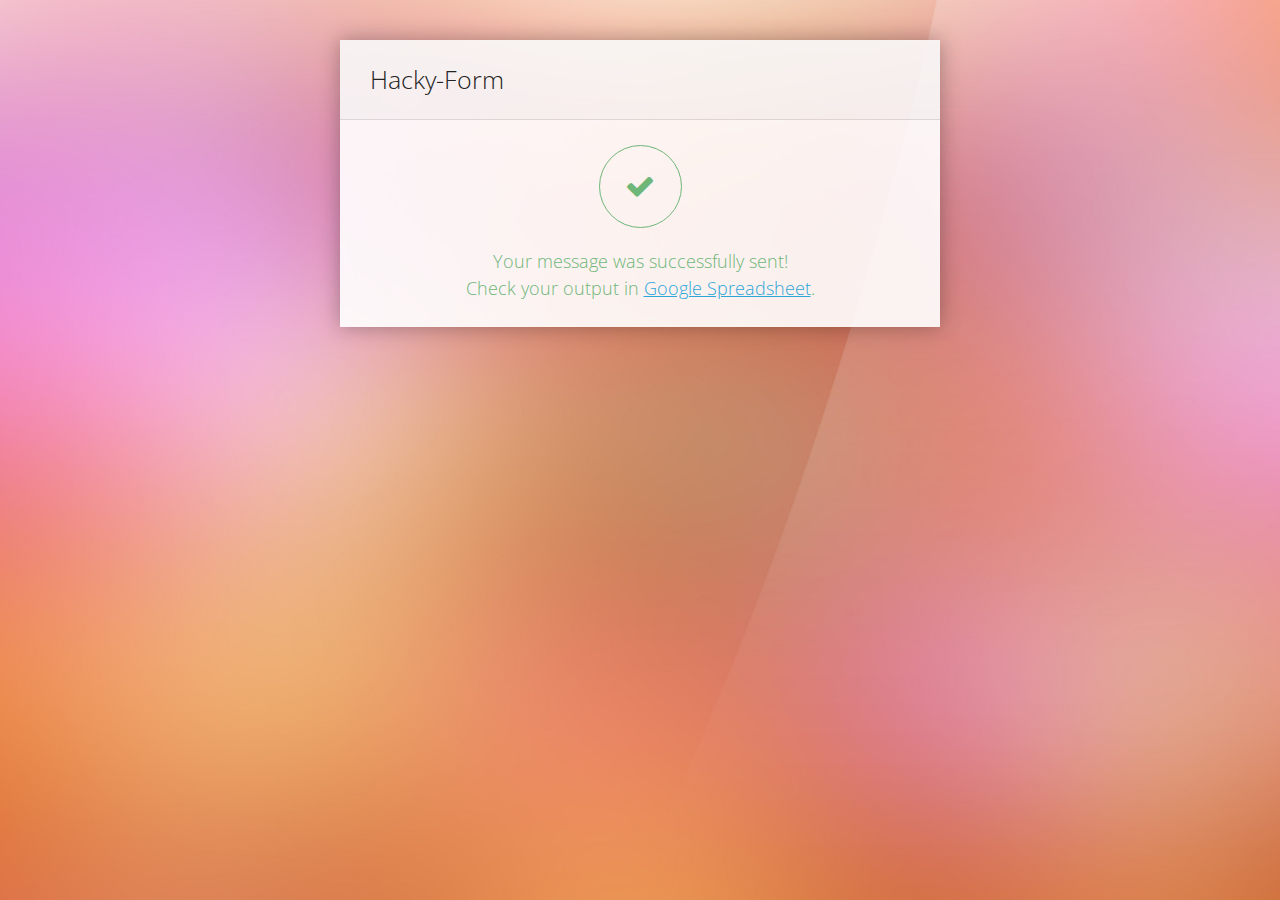
==== commit a120e240: "bug fixed" ====
--- a/thankyou.html
+++ b/thankyou.html
@@ -27,48 +27,22 @@
 	
 	<body class="bg-pink">
 		<div class="body">
-			<form action="#" method="post" id="sky-form" class="sky-form" />
-				<header>Contacts form</header>
+			<form action="#" method="post" id="sky-form" class="sky-form submited" />
+				<header>Hacky-Form</header>
 
 				
 	
 				
-				<div class="message">
+				<fieldset class="message">
 					<i class="icon-ok"></i>
 					<p>Your message was successfully sent!<br>
 					Check your output in <a href="https://docs.google.com/spreadsheets/d/1lXVY33-dEI0v4Y-FsBP52RCZ9ZJa62ciOEH70hjej1U/edit?usp=sharing" target="_blank">Google Spreadsheet</a>.
 					</p>
-				</div>
+				</fieldset>
 			</form>			
 		</div>
 		
 		<script type="text/javascript">
-		
-			function postContactToGoogle() {
-var name = $('#name').val();
-var email = $('#email').val();
-var subject = $('#subject').val();
-var message = $('#message').val();
- 
-$.ajax({
-url: "https://docs.google.com/forms/d/1aea_f4FPEfzmIUUyQHexcw6dMo69PgBtnqrzWk2mOOw/formResponse" ,
-data: { "entry_855893392": name,
-		"entry_1783695003": email,
-		"entry_368029890": subject,
-		"entry_848447579": message			
-	   },
-type: "POST",
-dataType: "xml",
-statusCode: {
-     0: function () {
-            window.location.replace("thankyou.html");
-        },
-      200: function () {
- 		    window.location.replace("thankyou.html");
-           }
-    }
-});
-}
 			$(function()
 			{
 				// Validation
